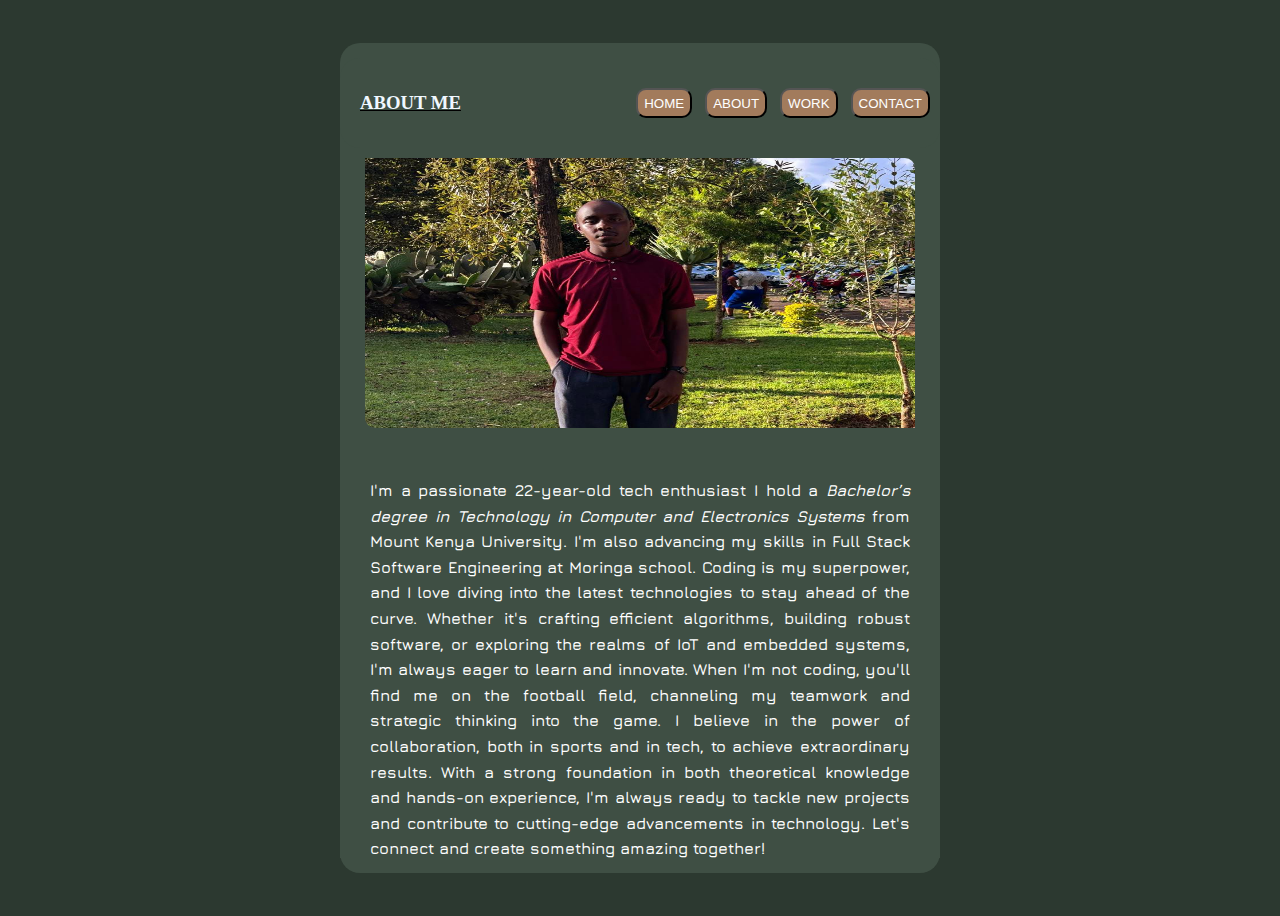
==== ABOUT.html @ ddfff671 "this is the personal website for phase one" ====
<!DOCTYPE html>
<html lang="en">
<head>
    <meta charset="UTF-8">
    <meta name="viewport" content="width=device-width, initial-scale=1.0">
    <title>ABOUT</title>
    <style>
        body > #myIntro{
            display: flex;
            height: 830px;
            width: 600px;
            border-radius: 20px;
            background-color:#3F4F44;
            justify-content: center;
            align-items: center;
            flex-direction: column;
            border: 0px solid grey;
                    
        }
        body{
            height: 100vh;
            display: flex;
            justify-content: center;
            align-items: center;
            background-color: #2C3930;
        }
        .heading{
            height: 90px;
            width: 100%;
            background-color:#3F4F44;
            border: 0px solid black;
            border-top: 0px;
            display: flex;
            align-items: center;
            justify-content: flex-end;
            border-radius: 20px;
        }
        .body-part{
            height: 710px;
            width: 100%;
            background-color: #3F4F44;
        }
        a{
            text-decoration: none;
            color: white;
            
        }
        .heading button{
            display: flex;
            justify-content: flex-end;
            height: 30px;
            align-items: center;
            margin-left: 3px;
            margin-right: 10px;
            background-color: #A27B5C;
            border-radius: 10px;
            
        }
        #myIntro > div.heading > h3{
            display: flex;
            justify-self: left;
            width: 100%;
            margin-left: 20px;
            text-decoration: underline solid black;
            color: aliceblue;
            
        }
        .body-part p{
            padding: 30px;
            text-align: justify;
        }
        .body-part > img{
            width: 550px;
            margin-left: 25px;
            margin-top: 10px;
            border-bottom-left-radius: 10px;
            border-top-right-radius: 10px;
        }
        p{
            font-family: "Jura", sans-serif;
            font-weight: 600;
            color: white;
            letter-spacing: 2;
            line-height: 1.6;
            overflow: hidden;
        }

    </style>
        <link href="https://fonts.googleapis.com/css2?family=Jura:wght@300..700&display=swap" rel="stylesheet">
        <link rel="preconnect" href="https://fonts.googleapis.com">
        <link rel="preconnect" href="https://fonts.googleapis.com">
    <link rel="preconnect" href="https://fonts.gstatic.com" crossorigin>
    <link href="https://fonts.googleapis.com/css2?family=Rubik+Dirt&display=swap" rel="stylesheet">
</head>
<body>
    <div id="myIntro">
        <div class="heading">
            <h3>ABOUT ME</h3>
            <button><a href="./index.html">HOME</a></button>
            <button><a href="./ABOUT.html">ABOUT</a></button>
            <button><a href="./WORK.html">WORK</a></button>            
            <button><a href="./CONTACT.html">CONTACT</a></button>
        </div>
        <div class="body-part">
            <img src="./images/image.png" alt="picture of MAXWELL" height="270" width="100%">
            <p>I'm a passionate 22-year-old tech enthusiast I hold a <em>Bachelor’s degree in Technology in Computer and Electronics Systems </em> from Mount Kenya University. I'm also advancing my skills in Full Stack Software Engineering at  Moringa school.

                Coding is my superpower, and I love diving into the latest technologies to stay ahead of the curve. Whether it's crafting efficient algorithms, building robust software, or exploring the realms of IoT and embedded systems, I'm always eager to learn and innovate.
                
                When I'm not coding, you'll find me on the football field, channeling my teamwork and strategic thinking into the game. I believe in the power of collaboration, both in sports and in tech, to achieve extraordinary results.
                
                With a strong foundation in both theoretical knowledge and hands-on experience, I'm always ready to tackle new projects and contribute to cutting-edge advancements in technology. Let's connect and create something amazing together!</p>
        </div>
    </div>
    
</body>
</html>
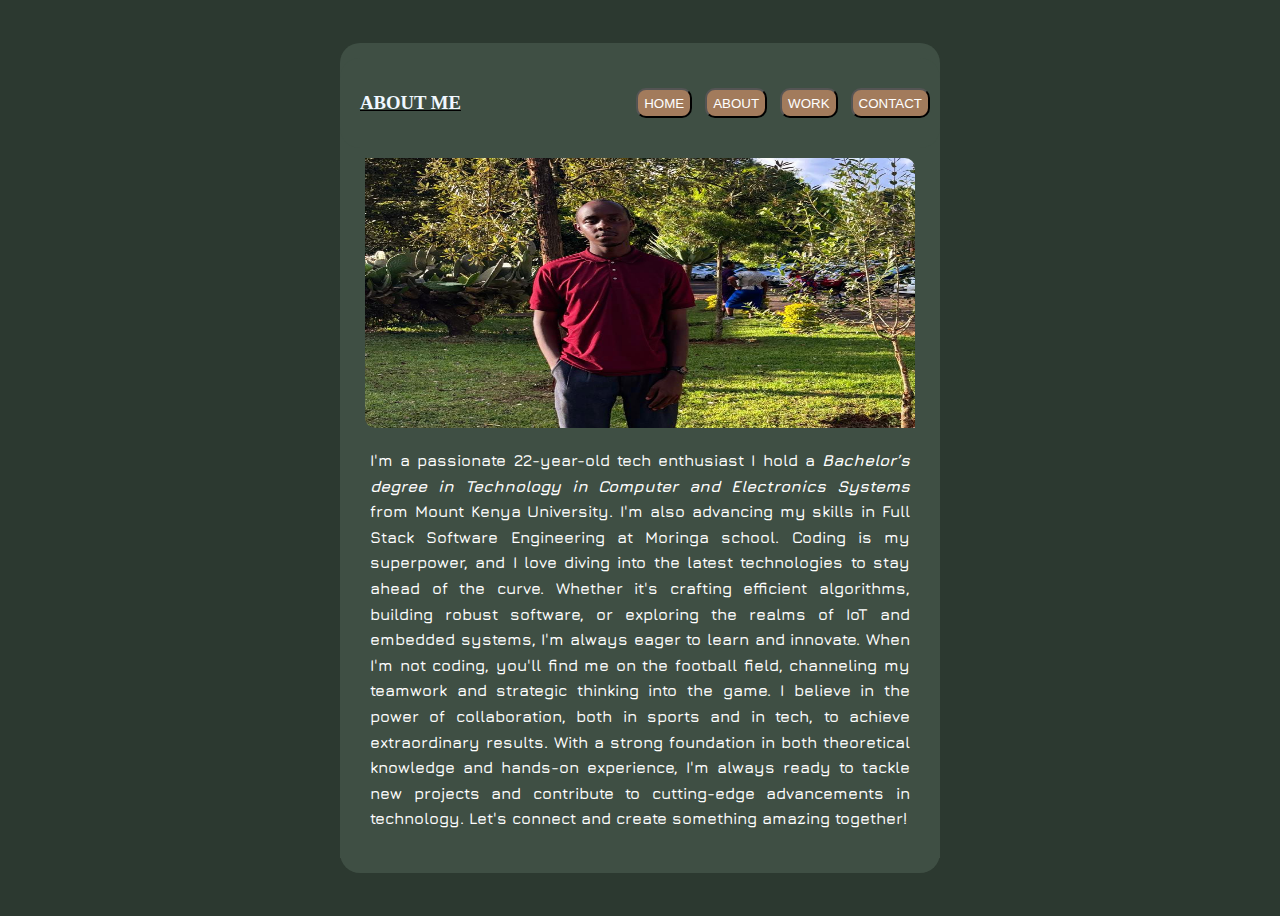
==== commit 3b00ac80: "added a simple javascript code for showing form submission alert" ====
--- a/ABOUT.html
+++ b/ABOUT.html
@@ -84,6 +84,9 @@
             line-height: 1.6;
             overflow: hidden;
         }
+        #myIntro > div.body-part > p{
+            padding-top: 0px;
+        }
 
     </style>
         <link href="https://fonts.googleapis.com/css2?family=Jura:wght@300..700&display=swap" rel="stylesheet">
@@ -103,7 +106,7 @@
         </div>
         <div class="body-part">
             <img src="./images/image.png" alt="picture of MAXWELL" height="270" width="100%">
-            <p>I'm a passionate 22-year-old tech enthusiast I hold a <em>Bachelor’s degree in Technology in Computer and Electronics Systems </em> from Mount Kenya University. I'm also advancing my skills in Full Stack Software Engineering at  Moringa school.
+            <p>I'm a passionate 22-year-old tech enthusiast I hold a <em> <strong>Bachelor’s degree in Technology in Computer and Electronics Systems </strong></em> from Mount Kenya University. I'm also advancing my skills in Full Stack Software Engineering at  Moringa school.
 
                 Coding is my superpower, and I love diving into the latest technologies to stay ahead of the curve. Whether it's crafting efficient algorithms, building robust software, or exploring the realms of IoT and embedded systems, I'm always eager to learn and innovate.
                 
